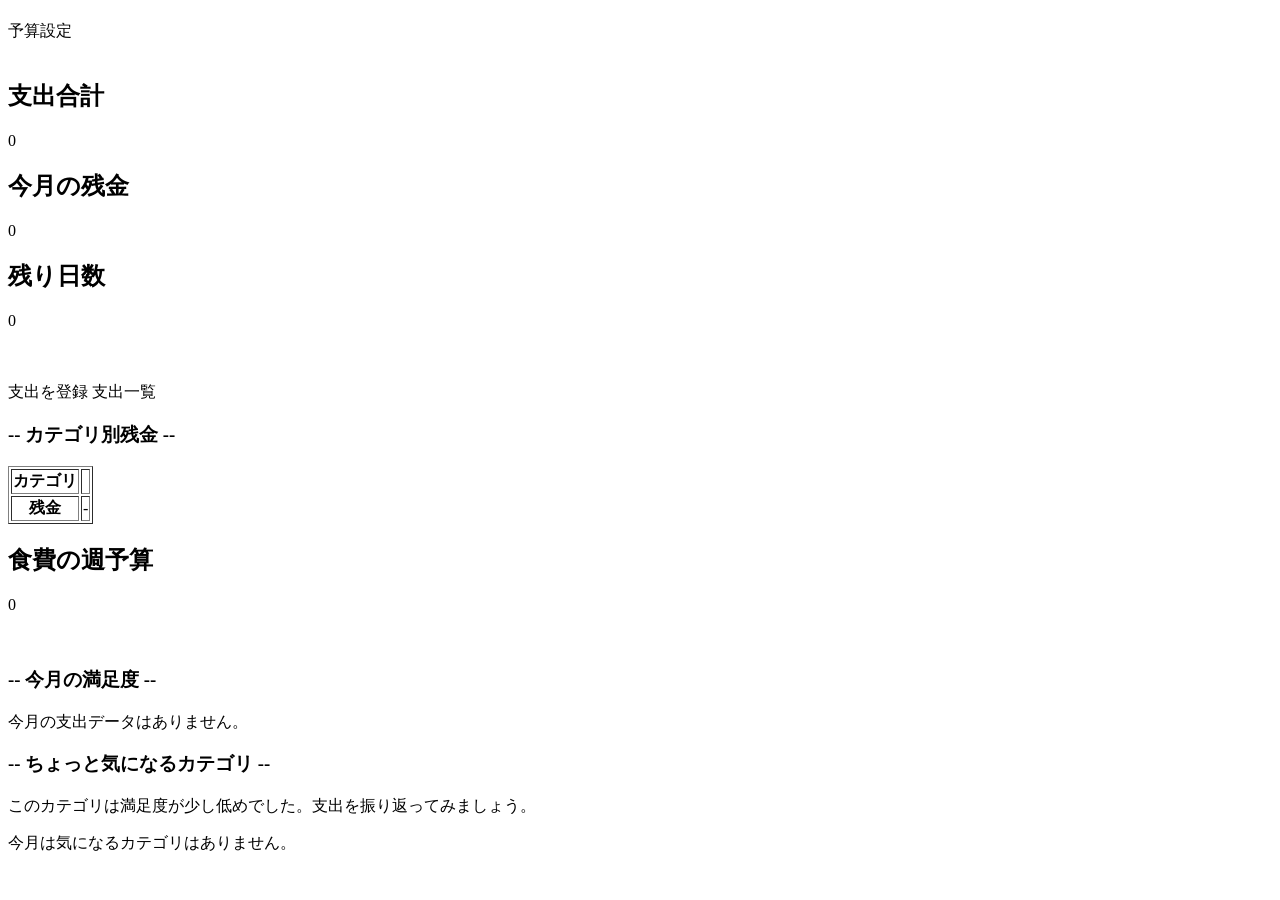
==== src/main/resources/templates/top/index.html @ 27088179 "家計簿トップページ実装" ====
<!DOCTYPE html>
<html lang="ja" xmlns:th="http://www.thymeleaf.org">

<div th:replace="~{fragments/header :: commonHeader}"></div>

<head>
    <meta charset="UTF-8">
    <title>家計簿トップページ</title>
	<link rel="stylesheet" th:href="@{/css/style.css}">
</head>
<body>
	<h1 th:text="${currentMonth.year + '年' + currentMonth.monthValue + '月家計簿'}"></h1>
	
	<a th:href="@{/budgets}" class="action-button button">予算設定</a>
	
	<br><br>
	
	<section class="monthly-summary">
		<div class="summary-card">
		    <h2>支出合計</h2>
		    <p class="summary-value"
		       th:text="${#numbers.formatInteger(totalExpense, 1, 'COMMA') + '円'}">0</p>
		</div>
		
	    <div class="summary-card">
	        <h2>今月の残金</h2>
	        <p class="summary-value"
	           th:text="${remainingAmount == null
	               ? '-'
	               : #numbers.formatInteger(remainingAmount, 1, 'COMMA') + '円'}">0</p>
	    </div>

	    <div class="summary-card">
	        <h2>残り日数</h2>
	        <p class="summary-value" th:text="${remainingDays + '日'}">0</p>
	    </div>
	</section>
	
	<br><br>
	
	<a th:href="@{/expenses/new}" class="action-button button">支出を登録</a>	
	<a th:href="@{/expenses}" class="action-button button">支出一覧</a>
	
	<h3>-- カテゴリ別残金 --</h3>
	<table class="category-remaining-table" border="1">
		    <thead>
		        <tr>
		            <th>カテゴリ</th>
		            <th th:each="category : ${categories}"
		                th:text="${category.name}"></th>
		        </tr>
		    </thead>
			<tbody>
				<tr>
				    <th>残金</th>
				    <td th:each="category : ${categories}"
				        th:text="${categoryRemaining[category.id] != null
				            ? categoryRemaining[category.id] + '円'
				            : '-'}">-</td>
				</tr>
			</tbody>
	</table>
	
	<section class="monthly-summary">
	<div class="summary-card food-remain-card">
	    <h2>食費の週予算</h2>
	    <p class="summary-value"
	       th:text="${weeklyFoodBudget == null
	           ? '-'
	           : #numbers.formatInteger(weeklyFoodBudget, 1, 'COMMA') + '円'}">0</p>
	</div>
	</section>
	
	<br>
	
	<section>
		<h3>-- 今月の満足度 --</h3>
		
		<p th:if="${satisfactionPercent != null}"
		   th:text="${satisfactionPercent} + '%'">
		</p>
	
		<p th:if="${satisfactionComment != null}"
		   th:text="${satisfactionComment}">
		</p>
	
		<p th:if="${satisfactionPercent == null}">
		  今月の支出データはありません。
		</p>
		
		  <h3>-- ちょっと気になるカテゴリ --</h3>

		  <div th:if="${lowestCategoryName != null}">
		    <p th:text="${lowestCategoryName + '：' + lowestCategoryPercent + '%'}"></p>
		    <p>このカテゴリは満足度が少し低めでした。支出を振り返ってみましょう。</p>
		  </div>

		  <p th:if="${lowestCategoryName == null}">
		    今月は気になるカテゴリはありません。
		  </p>
		</section>

</body>
</html>
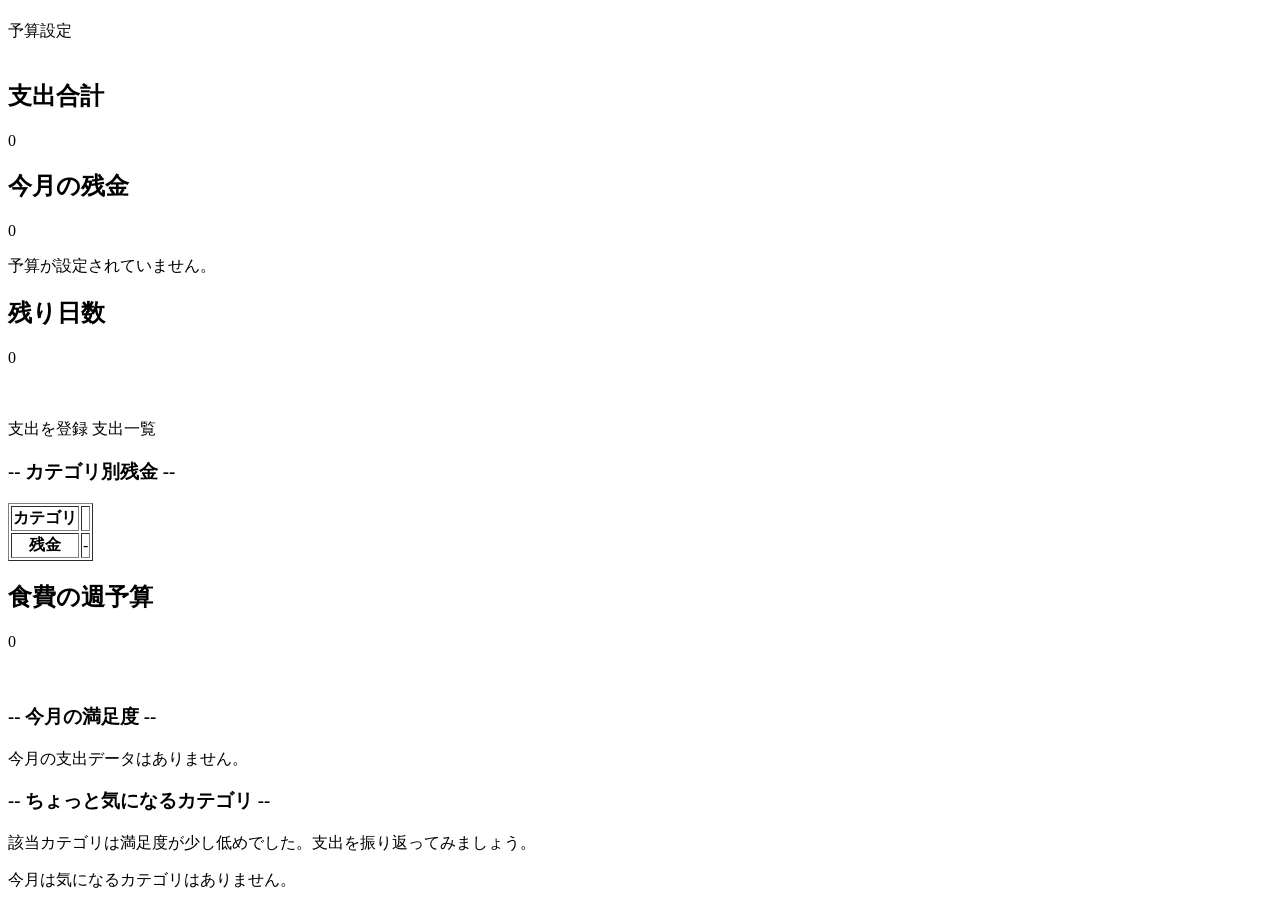
==== commit 7135e4df: "エラー画面作成、ログ出力機能実装、JUnitでの単体テストのために計算処理をControllerからServiceに移動" ====
--- a/src/main/resources/templates/top/index.html
+++ b/src/main/resources/templates/top/index.html
@@ -25,9 +25,12 @@
 	    <div class="summary-card">
 	        <h2>今月の残金</h2>
 	        <p class="summary-value"
-	           th:text="${remainingAmount == null
-	               ? '-'
-	               : #numbers.formatInteger(remainingAmount, 1, 'COMMA') + '円'}">0</p>
+			   th:if="${remainingAmount != null}"
+	           th:text="${#numbers.formatInteger(remainingAmount, 1, 'COMMA') + '円'}">0</p>
+			   
+			<p th:if="${remainingAmount == null}">
+				予算が設定されていません。
+			</p>
 	    </div>
 
 	    <div class="summary-card">
@@ -88,17 +91,17 @@
 		  今月の支出データはありません。
 		</p>
 		
-		  <h3>-- ちょっと気になるカテゴリ --</h3>
+		<h3>-- ちょっと気になるカテゴリ --</h3>
 
-		  <div th:if="${lowestCategoryName != null}">
-		    <p th:text="${lowestCategoryName + '：' + lowestCategoryPercent + '%'}"></p>
-		    <p>このカテゴリは満足度が少し低めでした。支出を振り返ってみましょう。</p>
-		  </div>
+		<div th:if="${!#lists.isEmpty(lowestCategoryNames)}">
+		    <p th:text="${lowestCategoryNamesText + '：' + lowestCategoryPercent + '%'}"></p>
+		    <p>該当カテゴリは満足度が少し低めでした。支出を振り返ってみましょう。</p>
+		</div>
 
-		  <p th:if="${lowestCategoryName == null}">
+		<p th:if="${#lists.isEmpty(lowestCategoryNames)}">
 		    今月は気になるカテゴリはありません。
-		  </p>
-		</section>
+		</p>
+	</section>
 
 </body>
 </html>
